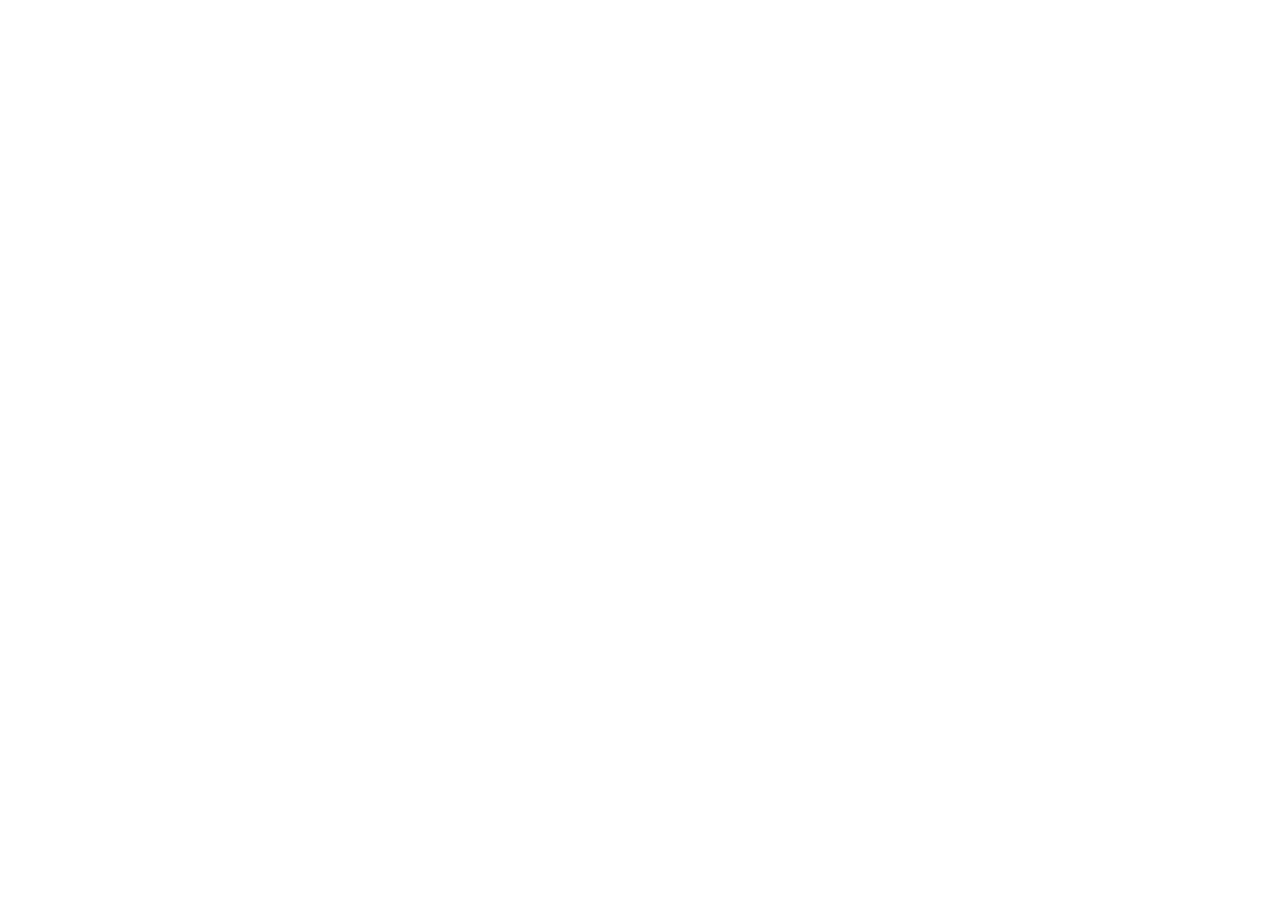
==== index.html @ 116f1092 "Update index.html" ====
<!DOCTYPE html>
<html lang="en">
<head>
  <meta charset="UTF-8">
  <meta name="viewport" content="width=device-width, initial-scale=1.0">
  <title>My Landing Page</title>
  <style>
    body {
      margin: 0;
      height: 100vh;
      display: flex;
      justify-content: center;
      align-items: center;
      background: url('rustBackground.jpg') no-repeat center center/cover;
      font-family: sans-serif;
      color: white;
      text-align: center;
    }
    h1 { font-size: 3em; }
    p { font-size: 1.5em; }
  </style>
</head>
<body>
  <div>
    <h1>Coming Soon</h1>
    <p>Stay tuned! Contact: email@example.com</p>
  </div>
</body>
</html>
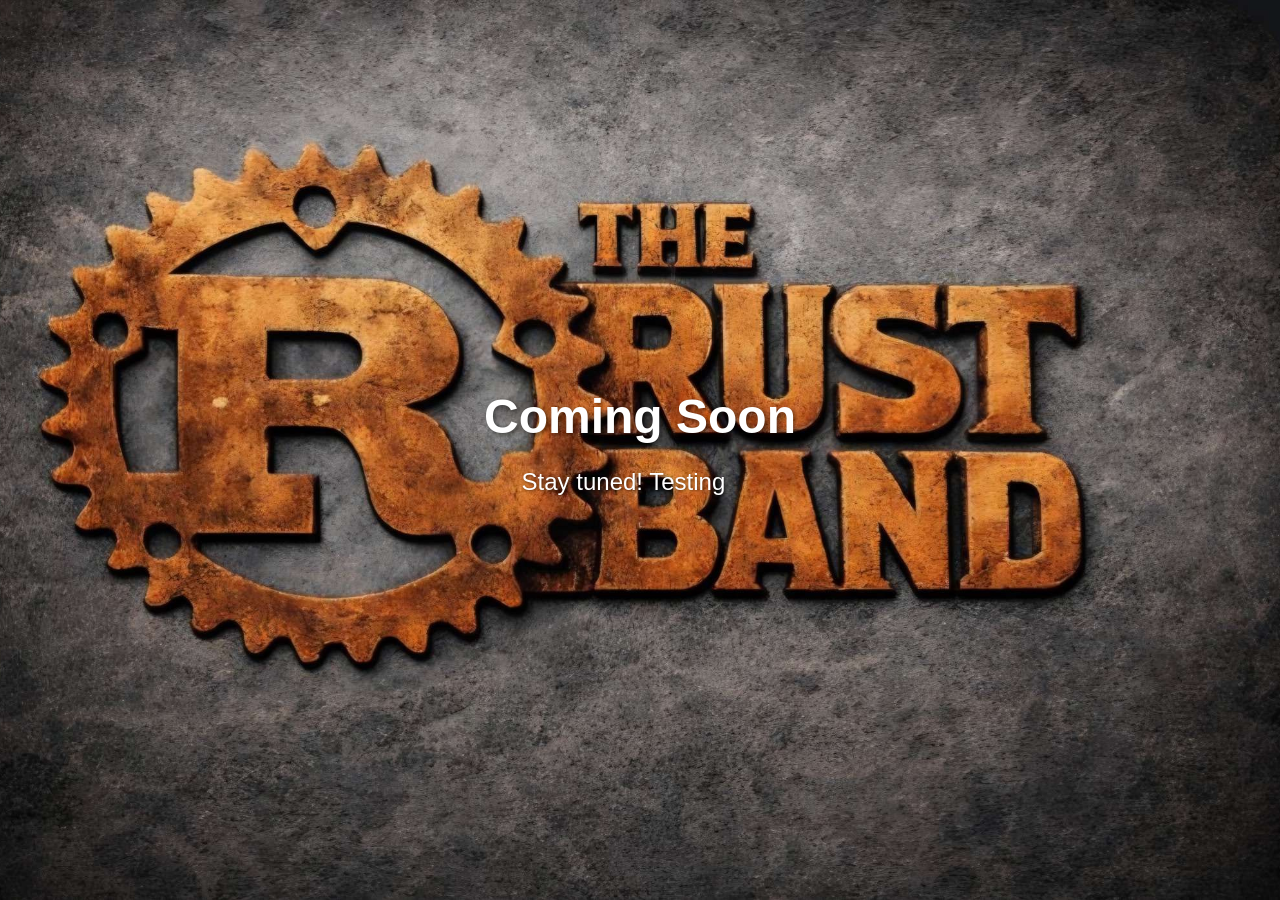
==== commit c15b4bdd: "Update index.html" ====
--- a/index.html
+++ b/index.html
@@ -3,27 +3,51 @@
 <head>
   <meta charset="UTF-8">
   <meta name="viewport" content="width=device-width, initial-scale=1.0">
-  <title>My Landing Page</title>
+  <title>Coming Soon</title>
   <style>
+    /* Full-screen background */
     body {
       margin: 0;
       height: 100vh;
       display: flex;
+      flex-direction: column;
       justify-content: center;
       align-items: center;
-      background: url('rustBackground.jpg') no-repeat center center/cover;
-      font-family: sans-serif;
+      text-align: center;
+      background: url('backgroundRust.jpg') no-repeat center center/cover;
+      font-family: 'Segoe UI', Tahoma, Geneva, Verdana, sans-serif;
       color: white;
-      text-align: center;
     }
-    h1 { font-size: 3em; }
-    p { font-size: 1.5em; }
+
+    /* Main heading */
+    h1 {
+      font-size: 3rem;
+      margin: 0.2em;
+      text-shadow: 2px 2px 5px rgba(0,0,0,0.5);
+    }
+
+    /* Subtext / contact info */
+    p {
+      font-size: 1.5rem;
+      max-width: 90%;
+      text-shadow: 1px 1px 3px rgba(0,0,0,0.5);
+    }
+
+    /* Responsive adjustments for small screens */
+    @media (max-width: 600px) {
+      h1 {
+        font-size: 2rem;
+      }
+      p {
+        font-size: 1rem;
+      }
+    }
   </style>
 </head>
 <body>
   <div>
     <h1>Coming Soon</h1>
-    <p>Stay tuned! Contact: email@example.com</p>
+    <p>Stay tuned! Testing</p>
   </div>
 </body>
 </html>
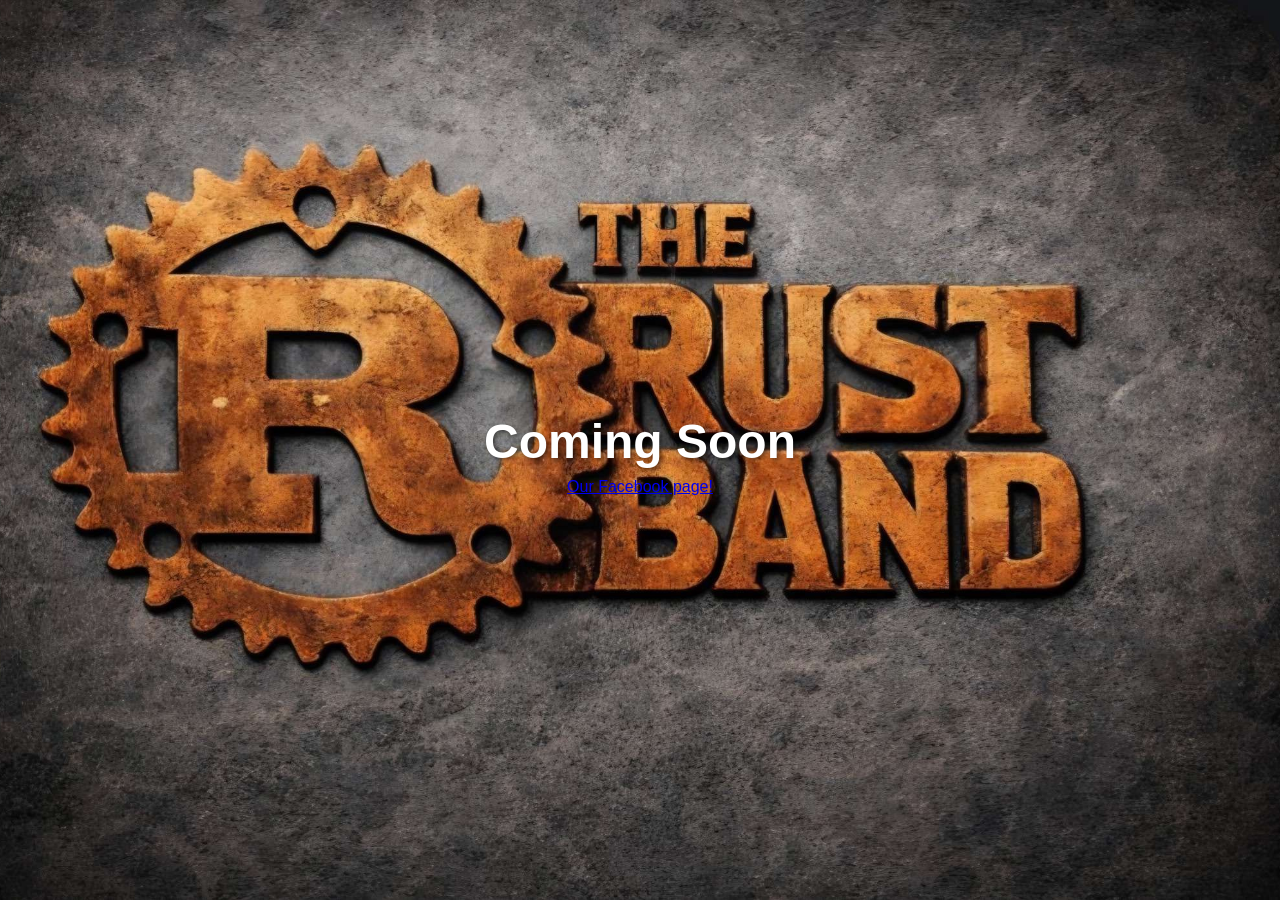
==== commit 5f376793: "Update index.html" ====
--- a/index.html
+++ b/index.html
@@ -3,7 +3,7 @@
 <head>
   <meta charset="UTF-8">
   <meta name="viewport" content="width=device-width, initial-scale=1.0">
-  <title>Coming Soon</title>
+  <title>Rust</title>
   <style>
     /* Full-screen background */
     body {
@@ -47,7 +47,7 @@
 <body>
   <div>
     <h1>Coming Soon</h1>
-    <p>Stay tuned! Testing</p>
+    <a href="https://www.facebook.com/profile.php?id=61584413643713">Our Facebook page!</a>
   </div>
 </body>
 </html>
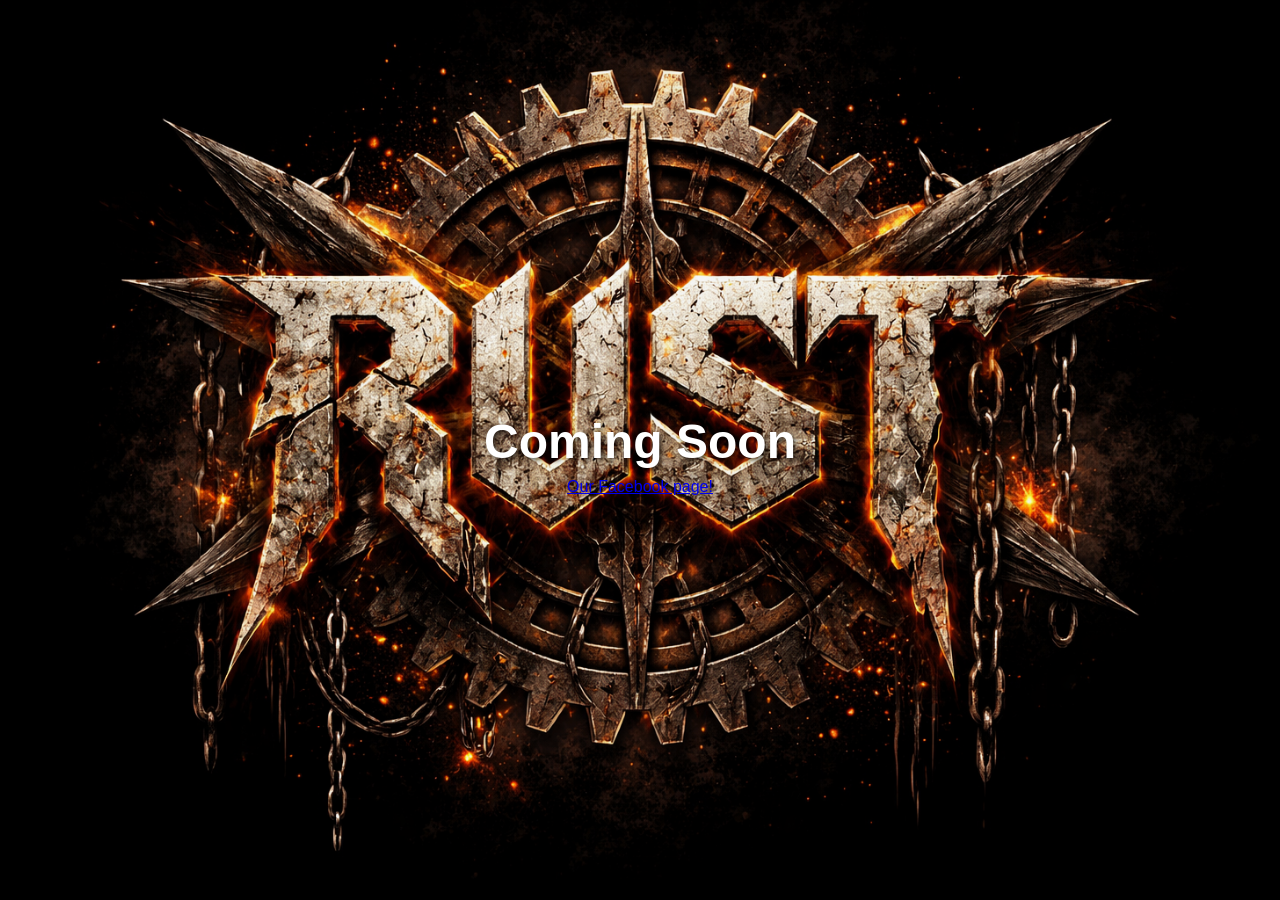
==== commit f305dec9: "Update index.html" ====
--- a/index.html
+++ b/index.html
@@ -5,7 +5,6 @@
   <meta name="viewport" content="width=device-width, initial-scale=1.0">
   <title>Rust</title>
   <style>
-    /* Full-screen background */
     body {
       margin: 0;
       height: 100vh;
@@ -14,40 +13,30 @@
       justify-content: center;
       align-items: center;
       text-align: center;
-      background: url('backgroundRust.jpg') no-repeat center center/cover;
-      font-family: 'Segoe UI', Tahoma, Geneva, Verdana, sans-serif;
+      background: url('rustBackground.png') no-repeat center center/cover;
+      font-family: 'Roboto', sans-serif;
       color: white;
     }
 
-    /* Main heading */
     h1 {
+      font-weight: 700;
       font-size: 3rem;
       margin: 0.2em;
-      text-shadow: 2px 2px 5px rgba(0,0,0,0.5);
+      text-shadow: 2px 2px 5px rgba(0,0,0,0.7);
     }
 
-    /* Subtext / contact info */
     p {
-      font-size: 1.5rem;
+      font-weight: 700;
+      font-size: 2rem;
       max-width: 90%;
-      text-shadow: 1px 1px 3px rgba(0,0,0,0.5);
-    }
-
-    /* Responsive adjustments for small screens */
-    @media (max-width: 600px) {
-      h1 {
-        font-size: 2rem;
-      }
-      p {
-        font-size: 1rem;
-      }
+      text-shadow: 1px 1px 3px rgba(0,0,0,0.7);
     }
   </style>
 </head>
 <body>
   <div>
     <h1>Coming Soon</h1>
-    <a href="https://www.facebook.com/profile.php?id=61584413643713">Our Facebook page!</a>
+    <a href="https://www.facebook.com/profile.php?id=61584413643713" target="_blank" rel="noopener noreferrer">Our Facebook page!</a>
   </div>
 </body>
 </html>
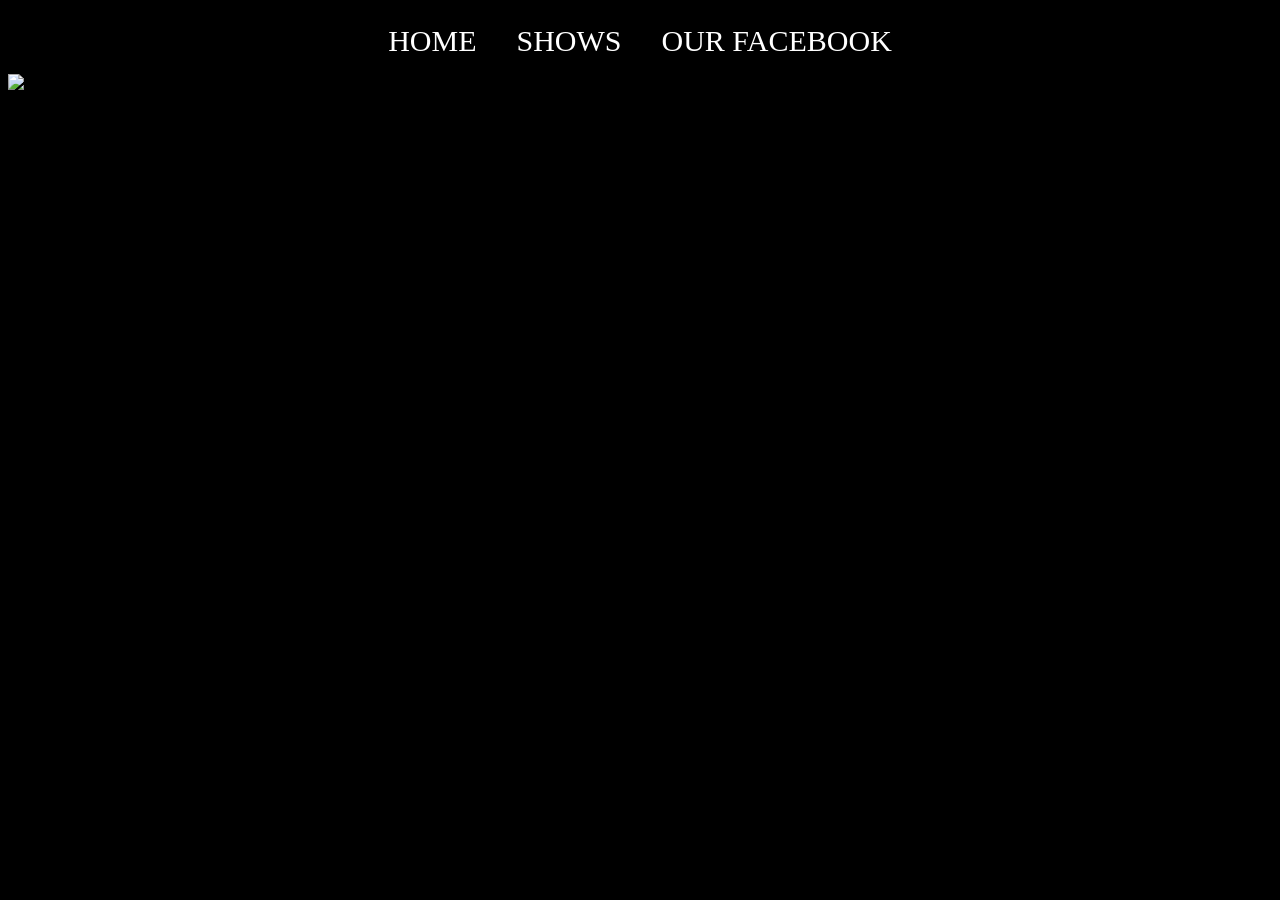
==== commit 8f13d389: "Testing mobile stuff" ====
--- a/index.html
+++ b/index.html
@@ -1,42 +1,22 @@
 <!DOCTYPE html>
 <html lang="en">
 <head>
-  <meta charset="UTF-8">
-  <meta name="viewport" content="width=device-width, initial-scale=1.0">
-  <title>Rust</title>
-  <style>
-    body {
-      margin: 0;
-      height: 100vh;
-      display: flex;
-      flex-direction: column;
-      justify-content: center;
-      align-items: center;
-      text-align: center;
-      background: url('rustBackground.png') no-repeat center center/cover;
-      font-family: 'Roboto', sans-serif;
-      color: white;
-    }
+    <meta charset="UTF-8">
+    <meta name="viewport" content="width=device-width, initial-scale=1.0">
+    <title>Rust</title>
+    <link rel="stylesheet" href="../styles.css" />
+    <meta name="viewport" content="width=device-width, initial-scale=1.0">
+</head>
+<body class="website-background">
+    <div class="top-section">
+      <a href="./index.html">HOME</a>
+      <a href="./pages/shows.html">SHOWS</a>
+      <a href="https://www.facebook.com/profile.php?id=61584413643713" target="_blank" rel="noopener noreferrer">OUR FACEBOOK</a>
+    </div>
+    
+    <div class="band-picture">
+      <img src="./images/rustBackground.png"> 
+    </div>
 
-    h1 {
-      font-weight: 700;
-      font-size: 3rem;
-      margin: 0.2em;
-      text-shadow: 2px 2px 5px rgba(0,0,0,0.7);
-    }
-
-    p {
-      font-weight: 700;
-      font-size: 2rem;
-      max-width: 90%;
-      text-shadow: 1px 1px 3px rgba(0,0,0,0.7);
-    }
-  </style>
-</head>
-<body>
-  <div>
-    <h1>Coming Soon</h1>
-    <a href="https://www.facebook.com/profile.php?id=61584413643713" target="_blank" rel="noopener noreferrer">Our Facebook page!</a>
-  </div>
 </body>
-</html>
+</html>
--- a/styles.css
+++ b/styles.css
@@ -0,0 +1,71 @@
+@import url('https://fonts.googleapis.com/css2?family=Roboto:ital,wght@0,100..900;1,100..900&display=swap');
+/*.about-header {
+    color: green;
+    background-color: red;
+    font-family: 'Roboto', sans-serif;
+    font-size: 48px;
+}*/
+
+.shows-header {
+    font-size: 40px;
+    font-family: 'Roboto', sans-serif;
+    justify-content: center;
+    text-align: center; 
+}
+
+.page-background {
+    background-image: url("./images/rustBackground.png");
+    background-position: center;
+    background-repeat: no-repeat; 
+}
+
+/*button {
+    height: 60px;
+    width: 60px;
+    padding: 10px;
+    border: 2px solid red;
+    margin: 10px;
+}*/
+
+.top-section {
+    display: flex;
+    justify-content: center;
+    padding: 1rem;
+    align-items: center;
+    gap: 2.5rem;
+}
+
+a {
+    text-decoration: none;
+    color: white;
+    font-size: 30px;
+}
+
+body {
+    background: #fff;
+    display: flex;
+    flex-direction: column;
+}
+
+.website-background {
+    background-color: black;
+    color: white;
+}
+
+.band-picture {
+    display: flex;
+    flex-direction: column;
+    height: 600px;
+}
+
+.band-videos {
+    display: flex;
+    justify-content: center;
+    align-items: center;
+    width: 640px; 
+    height: 480px;
+
+    padding: 10px;
+    margin: 20px auto;
+}
+
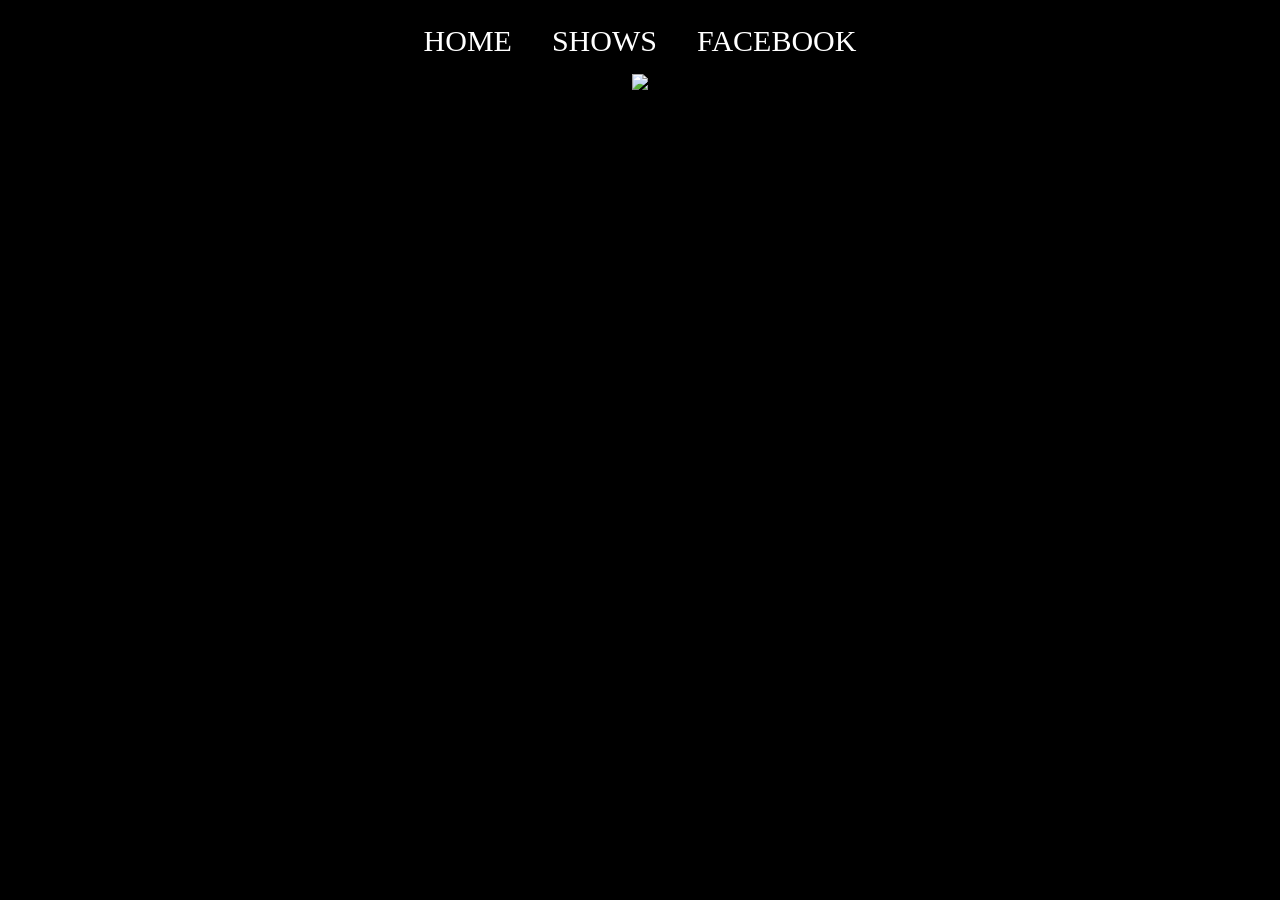
==== commit da15dd2f: "Testing mobile stuff" ====
--- a/index.html
+++ b/index.html
@@ -9,9 +9,9 @@
 </head>
 <body class="website-background">
     <div class="top-section">
-      <a href="./index.html">HOME</a>
-      <a href="./pages/shows.html">SHOWS</a>
-      <a href="https://www.facebook.com/profile.php?id=61584413643713" target="_blank" rel="noopener noreferrer">OUR FACEBOOK</a>
+      <a href="../">HOME</a>
+      <a href="/shows">SHOWS</a>
+      <a href="https://www.facebook.com/profile.php?id=61584413643713" target="_blank" rel="noopener noreferrer">FACEBOOK</a>
     </div>
     
     <div class="band-picture">
--- a/styles.css
+++ b/styles.css
@@ -55,15 +55,22 @@
 .band-picture {
     display: flex;
     flex-direction: column;
-    height: 600px;
+    justify-content: center;
+    align-items: center;
+    max-width: 100%;
+    height: auto;
 }
 
-.band-videos {
+.video {
     display: flex;
     justify-content: center;
     align-items: center;
-    width: 640px; 
-    height: 480px;
+    
+    width: 100%; 
+    max-width: 640px;
+
+    height: 100%; 
+    max-height: 480px;
 
     padding: 10px;
     margin: 20px auto;
